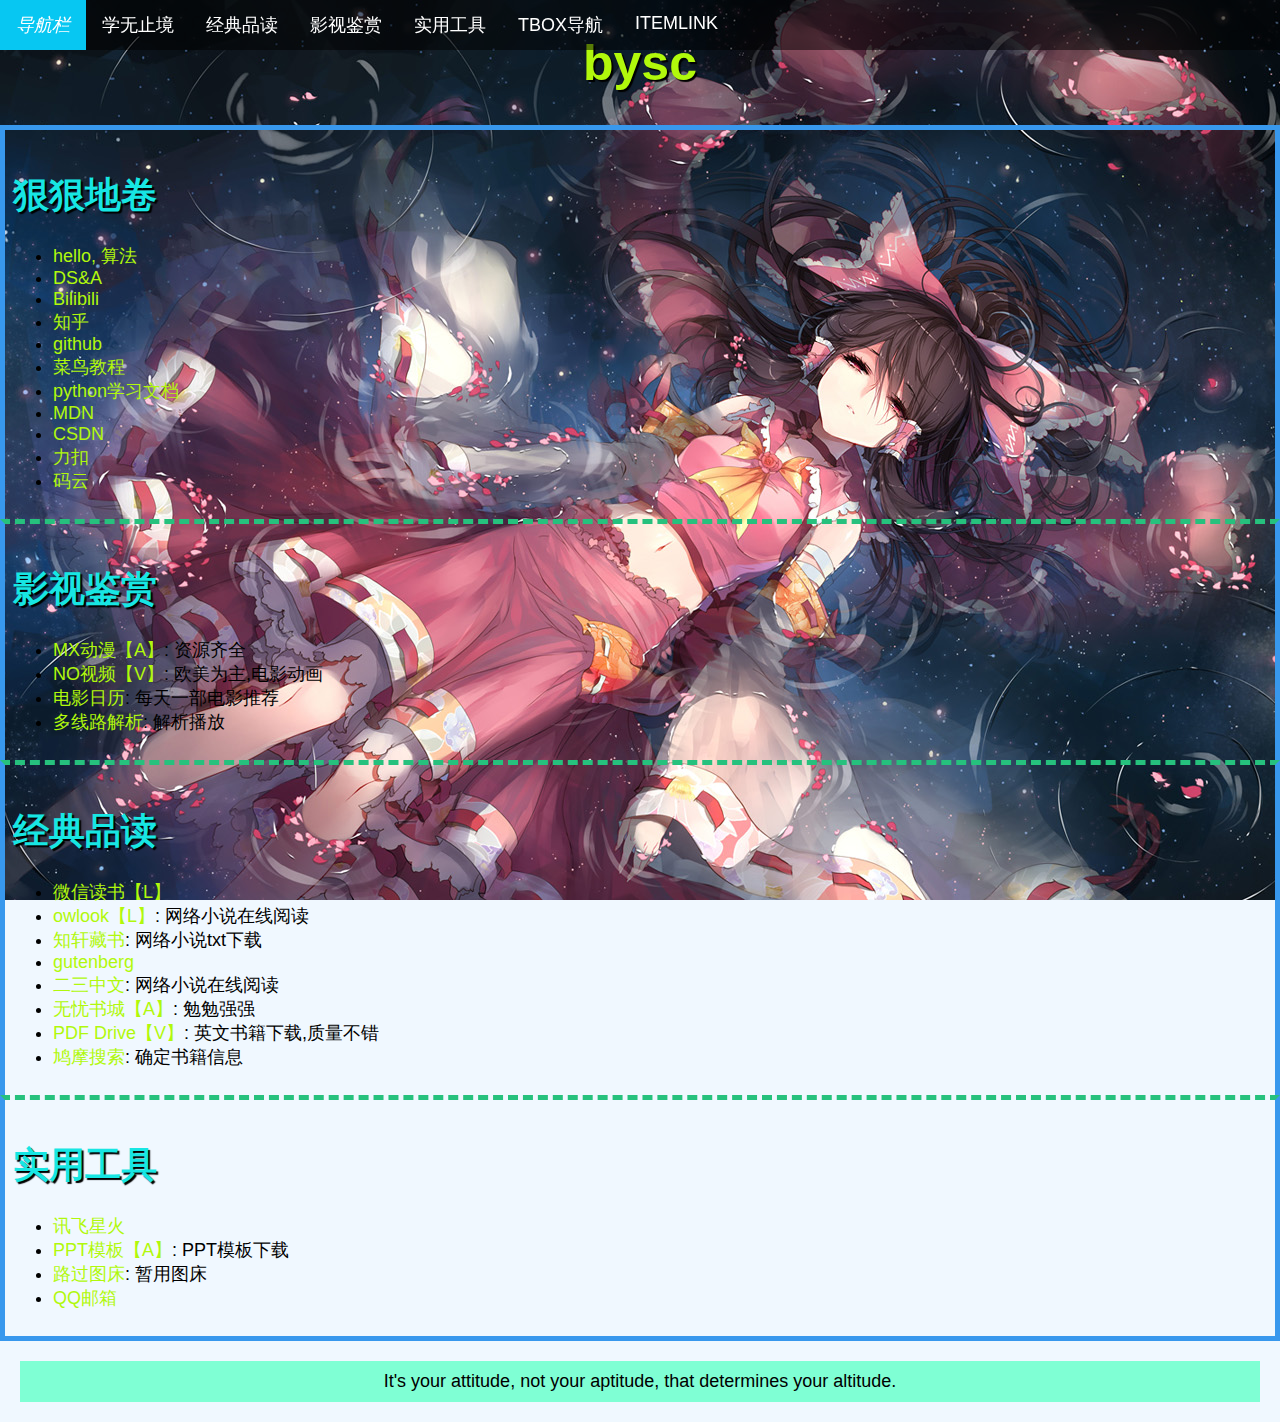
==== index.html @ e95eb376 "init web" ====
<!DOCTYPE html>
<html lang="en">

<head>
    <meta charset="UTF-8">
    <meta name="viewport" content="width=device-width, initial-scale=1.0">

    <link rel="stylesheet" type="text/css" href="CSS/index_phone.css" media="screen and (max-width: 960px)" />

    <link rel="stylesheet" type="text/css" href="CSS/index_pc.css" media="screen and (min-width: 960px)" />
    
    <title>网页导航</title>
    <link rel="shortcut icon" href="images/favicon.ico" type="image/x-icon">
</head>


<body id="home">
    <h1 id="bysc"><a href="SubHTML/personalPage.html">bysc</a></h1>
    <ul id="navigation">
        <li><a href="#home" class="active">导航栏</a></li>
        <li><a href="#study">学无止境</a></li>
        <li><a href="#reading">经典品读</a></li>
        <li><a href="#movies">影视鉴赏</a></li>
        <li><a href="#tools">实用工具</a></li>
        <li><a href="https://www.tboxn.com/" target="_blank">TBOX导航</a></li>
        <li><a href="https://item.ink/" target="_blank">ITEMLINK</a></li>
    </ul>
    <div id="study">
        
        <h1>狠狠地卷</h1>
        <ul>
            <li><a href="https://www.hello-algo.com/" title="数据结构">hello, 算法</a></li>
            <li><a href="https://www.programiz.com/dsa" title="数据结构与算法">DS&A</a></li>
            <li><a href="https://www.bilibili.com/" title="bilibili">Bilibili</a></li>
            <li><a href="https://www.zhihu.com/" title="知乎">知乎</a></li>
            <li><a href="https://github.com/" title="github">github</a></li>
            <li><a href="https://www.runoob.com/" title="菜鸟教程">菜鸟教程</a></li>
            <li><a href="https://docs.python.org/zh-cn/3/" title="python官方文档">python学习文档</a></li>
            <li><a href="https://developer.mozilla.org/zh-CN/" title="前端">MDN</a></li>
            <li><a href="https://www.csdn.net/" title="CSDN">CSDN</a></li>
            <li><a href="https://leetcode.cn/" title="Leetcode">力扣</a></li>
            <li><a href="https://gitee.com/" title="gitee">码云</a></li>
        </ul>
    </div>

    <div id="movies">

    <h1>影视鉴赏</h1>
    <ul>
        <li><a href="https://www.mxdm9.cc/" title="MX动漫">MX动漫【A】</a>: 资源齐全</li>
        <li><a href="https://www.novipnoad.com/" title="NO视频">NO视频【V】</a>: 欧美为主,电影动画</li>
        <li><a href="https://www.cikeee.com/?ref=www.tboxn.com" title="电影日历">电影日历</a>: 每天一部电影推荐</li>
        <li><a href="https://www.jspoo.com/vip.html" target="_blank" title="视频解析">多线路解析</a>: 解析播放</li>
    </ul>
    </div>
    
    <div id="reading">
        <h1>经典品读</h1>
        <ul>
            <li><a href="https://weread.qq.com/" title="微信读书">微信读书【L】</a></li>
            <li><a href="https://owllook2.yueing.org/" title="owllook">owlook【L】</a>: 网络小说在线阅读</li>
            <li><a href="https://zxcs.zip/" title="知轩藏书">知轩藏书</a>: 网络小说txt下载</li>
            <li><a href="https://www.gutenberg.org/" title="古登堡">gutenberg</a></li>
            <li><a href="http://www.23uswx.org/" title="二三中文">二三中文</a>: 网络小说在线阅读</li>
            <li><a href="https://www.51shucheng.net/" title="上一个替代品">无忧书城【A】</a>: 勉勉强强</li>
            <li><a href="https://www.pdfdrive.com/" title="PDF Drive">PDF Drive【V】</a>: 英文书籍下载,质量不错</li>
            <li><a href="https://www.jiumodiary.com/" title="鸠摩搜索">鸠摩搜索</a>: 确定书籍信息</li>
        </ul>

    </div>
    <div id="tools">
        <h1>实用工具</h1>
        <ul>
            <li><a href="https://xinghuo.xfyun.cn/desk" title="讯飞星火">讯飞星火</a></li>
            <li><a href="https://www.51pptmoban.com/" title="PPT模板">PPT模板【A】</a>: PPT模板下载</li>
            <li><a href="https://imgtu.com/" title="路过图床">路过图床</a>: 暂用图床</li>
            <li><a href="https://mail.qq.com/" title="QQ邮箱">QQ邮箱</a></li>
        </ul>
    </div>
    <footer id="foot">
        It's your attitude, not your aptitude, that determines your altitude.
    </footer>

</body>

</html>
---- CSS/index_phone.css ----
body{
    font-family: Comic Sans MS, 宋体, Geneva, Arial, sans-serif;
    font-size: large;
    margin: 0;
    padding: 0;
    background-color: aliceblue;
    /* background-size: contain; */
    
}
h1 {
    color: rgb(23, 230, 227);
    text-shadow: 2px 2px 1px black;
    /*模糊距离为1px*/
}
a {
    text-decoration: none;
}
a:link {
    color: rgb(177, 248, 12);
}

a:visited {
    color: rgb(10, 225, 67);
}

a:hover {
    color: rgb(251, 21, 182);
    font-style: italic;
}
footer {
    font-family: Comic Sans MS, 楷体, Geneva, Arial, sans-serif;
    margin: 20px;
    font-size: large;
    text-align: center;
    padding: 10px;
    background-color: aquamarine;
}

#bysc {
    font-size: 50px;
    font-family: Comic Sans MS, Geneva, Arial, sans-serif;
    text-align: center;
    position: sticky;
    top: 0;
}
.active {
    background-color: #07c7f2;
}

#study,
#movies,
#reading,
#tools{
    padding: 17px 8px 8px 30%;
    /*h1本身也有内外边距*/
    margin: 0px;
    border: 5px solid rgb(56, 152, 237);
}
/* 顶部下无 */
#study {
    border-bottom-style: none;
}
/* 中间上虚下无 */
#movies,#reading {
    border-top: 5px dashed rgb(38, 193, 125);
    border-bottom-style: none;
}
/* 尾部上虚线 */
#tools{
    border-top: 5px dashed rgb(38, 193, 125);
}

#navigation {
    list-style-type: none;
    margin: 0;
    padding: 0;
    overflow: hidden;
    background-color: rgb(0, 0, 0, .5);
    position: fixed;
    width: 30%;
    top: 0;
    float:left;
}

#navigation li a {
    display: block;
    color: white;
    text-align: center;
    padding: 10px;
    text-decoration: none;
    /*去掉下划线*/
}

#navigation li a:hover:not(.active) {
    background-color: rgba(167, 205, 235);
    border-style: solid;
    border-color: #f0f8ff;
    border-width: 3px;
}
---- CSS/index_pc.css ----
body{
    font-family: Comic Sans MS, 宋体, Geneva, Arial, sans-serif;
    font-size: large;
    margin: 0;
    padding: 0;
    background-color: aliceblue;
    background-image: url(../images/灵梦.jpg);
    background-repeat: no-repeat;
    background-size: cover;
    background-attachment: fixed;
}
h1 {
    color: rgb(23, 230, 227);
    text-shadow: 2px 2px 1px black;
    /*模糊距离为1px*/
}
a {
    text-decoration: none;
}
a:link {
    color: rgb(177, 248, 12);
}

a:visited {
    color: rgb(10, 225, 67);
}

a:hover {
    color: rgb(251, 21, 182);
    font-style: italic;
}
footer {
    font-family: Comic Sans MS, 楷体, Geneva, Arial, sans-serif;
    margin: 20px;
    font-size: large;
    text-align: center;
    padding: 10px;
    background-color: aquamarine;
}

#bysc {
    font-size: 50px;
    font-family: Comic Sans MS, Geneva, Arial, sans-serif;
    text-align: center;
    position: sticky;
    top: 0;
}
.active {
    background-color: #07c7f2;
}

#study,
#movies,
#reading,
#tools{
    padding: 17px 8px 8px 8px;
    /*h1本身也有内外边距*/
    margin: 0px;
    border: 5px solid rgb(56, 152, 237);
}
/* 顶部下无 */
#study {
    border-bottom-style: none;
}
/* 中间上虚下无 */
#movies,#reading {
    border-top: 5px dashed rgb(38, 193, 125);
    border-bottom-style: none;
}
/* 尾部上虚线 */
#tools{
    border-top: 5px dashed rgb(38, 193, 125);
}

#navigation {
    list-style-type: none;
    margin: 0;
    padding: 0;
    overflow: hidden;
    background-color: rgb(0, 0, 0, .5);
    position: fixed;
    width: 100%;
    top: 0;
}

#navigation li {
    float: left;
    /*内联样式*/
}

#navigation li a {
    display: block;
    color: white;
    text-align: center;
    padding: 13px 16px;
    text-decoration: none;
    /*去掉下划线*/
}

#navigation li a:hover:not(.active) {
    background-color: rgba(167, 205, 235);
    border-style: solid;
    border-color: #f0f8ff;
    border-width: 3px;
}
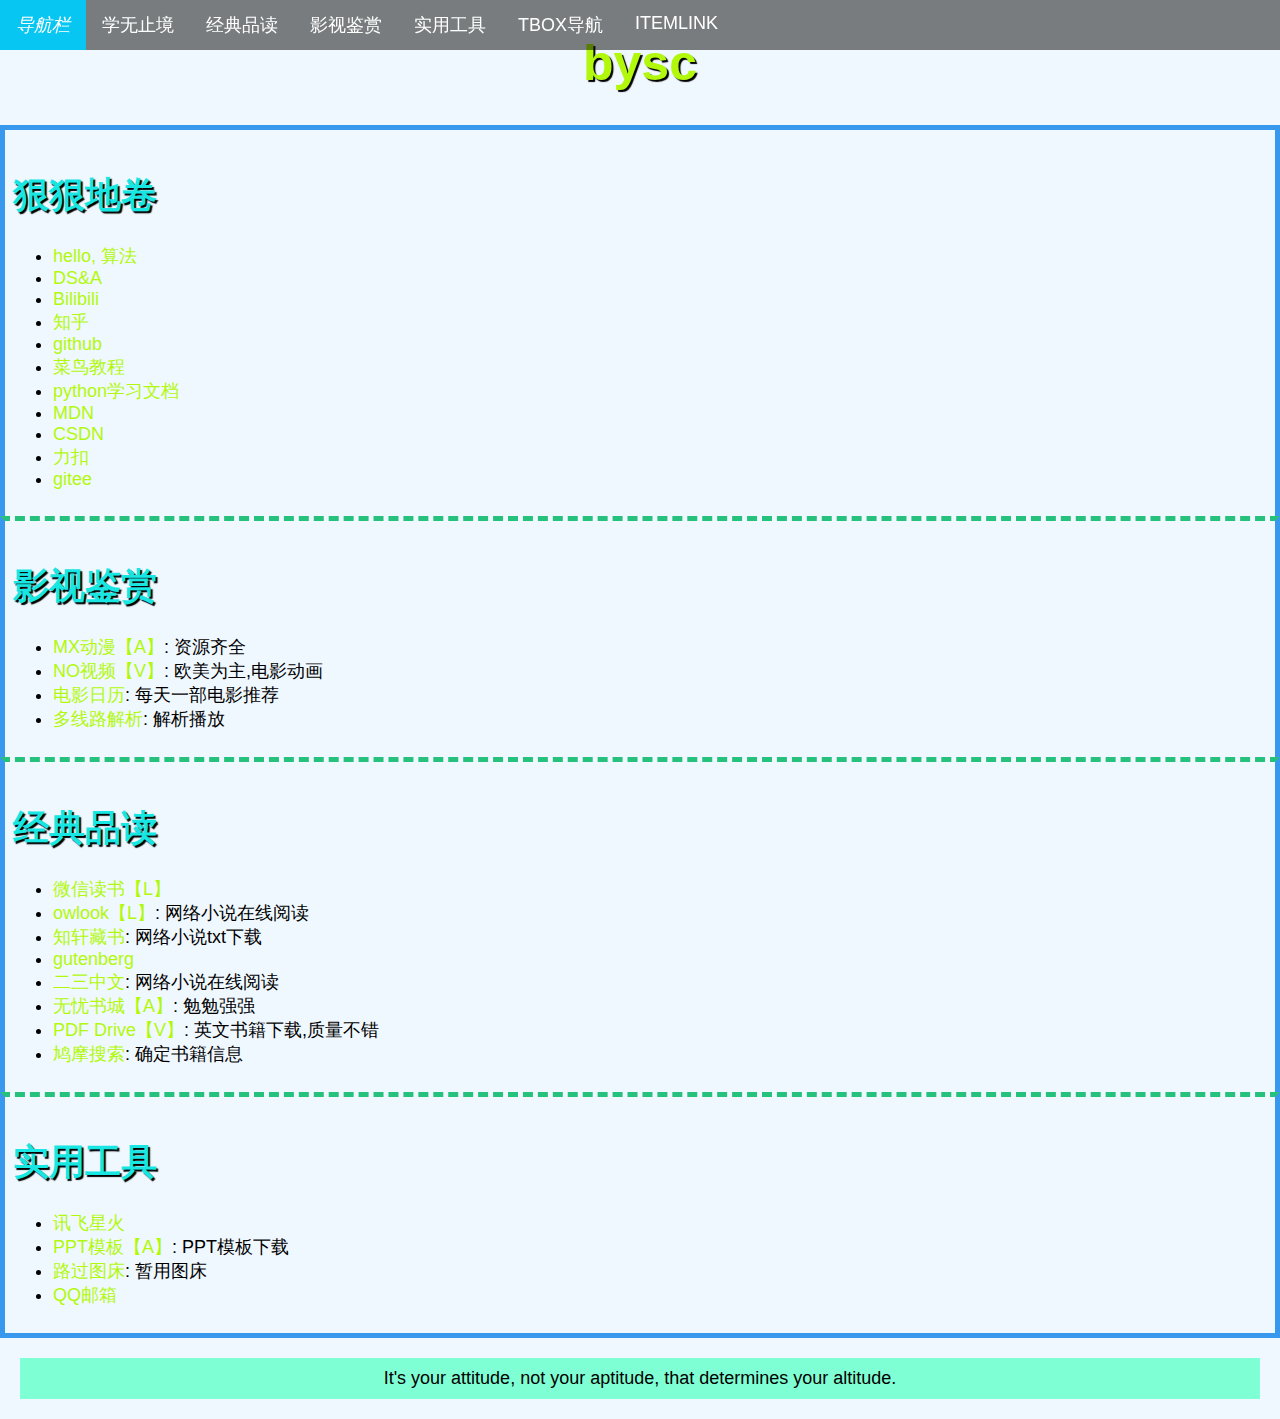
==== commit 7032cf05: "upd: remove the background img" ====
--- a/index.html
+++ b/index.html
@@ -39,7 +39,7 @@
             <li><a href="https://developer.mozilla.org/zh-CN/" title="前端">MDN</a></li>
             <li><a href="https://www.csdn.net/" title="CSDN">CSDN</a></li>
             <li><a href="https://leetcode.cn/" title="Leetcode">力扣</a></li>
-            <li><a href="https://gitee.com/" title="gitee">码云</a></li>
+            <li><a href="https://gitee.com/" title="gitee">gitee</a></li>
         </ul>
     </div>
 
--- a/CSS/index_pc.css
+++ b/CSS/index_pc.css
@@ -4,7 +4,7 @@
     margin: 0;
     padding: 0;
     background-color: aliceblue;
-    background-image: url(../images/灵梦.jpg);
+    /* background-image: url(../images/灵梦.jpg); */
     background-repeat: no-repeat;
     background-size: cover;
     background-attachment: fixed;
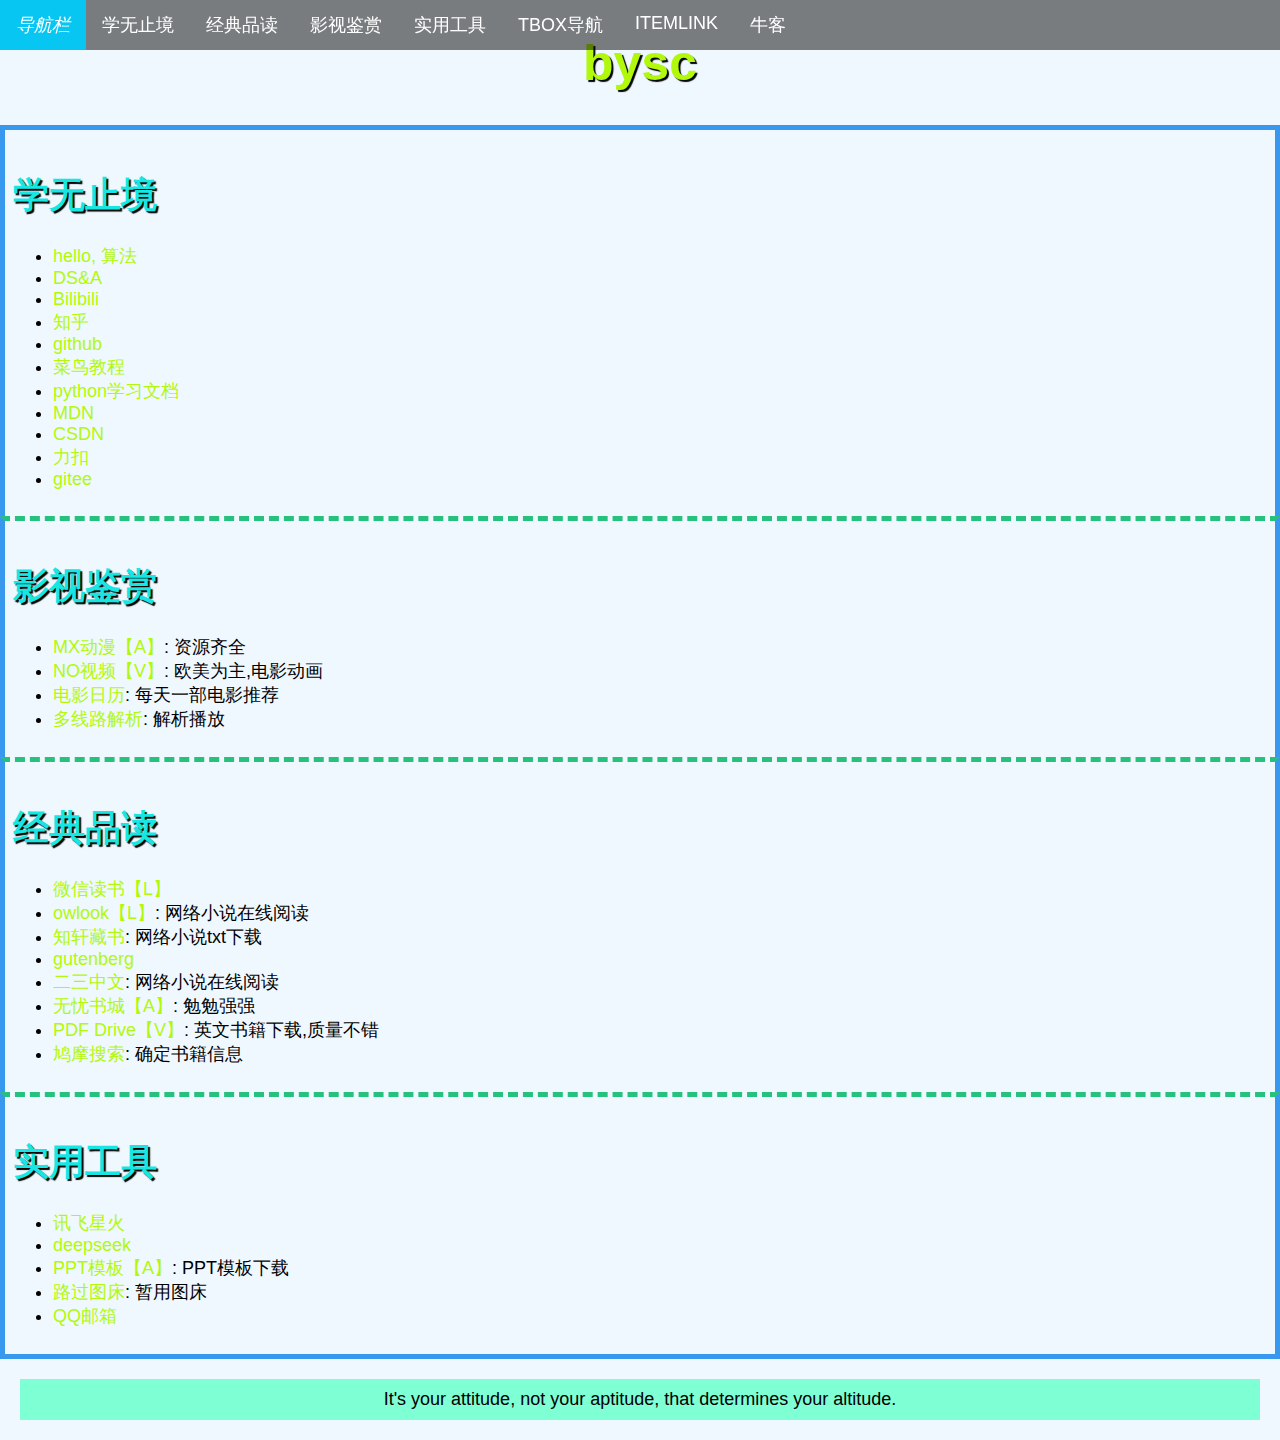
==== commit 292718fd: "fix: h1 content error" ====
--- a/index.html
+++ b/index.html
@@ -24,10 +24,11 @@
         <li><a href="#tools">实用工具</a></li>
         <li><a href="https://www.tboxn.com/" target="_blank">TBOX导航</a></li>
         <li><a href="https://item.ink/" target="_blank">ITEMLINK</a></li>
+        <li><a href="https://www.nowcoder.com/">牛客</a></li>
     </ul>
     <div id="study">
         
-        <h1>狠狠地卷</h1>
+        <h1>学无止境</h1>
         <ul>
             <li><a href="https://www.hello-algo.com/" title="数据结构">hello, 算法</a></li>
             <li><a href="https://www.programiz.com/dsa" title="数据结构与算法">DS&A</a></li>
@@ -72,6 +73,7 @@
         <h1>实用工具</h1>
         <ul>
             <li><a href="https://xinghuo.xfyun.cn/desk" title="讯飞星火">讯飞星火</a></li>
+            <li><a href="https://chat.deepseek.com/">deepseek</a></li>
             <li><a href="https://www.51pptmoban.com/" title="PPT模板">PPT模板【A】</a>: PPT模板下载</li>
             <li><a href="https://imgtu.com/" title="路过图床">路过图床</a>: 暂用图床</li>
             <li><a href="https://mail.qq.com/" title="QQ邮箱">QQ邮箱</a></li>
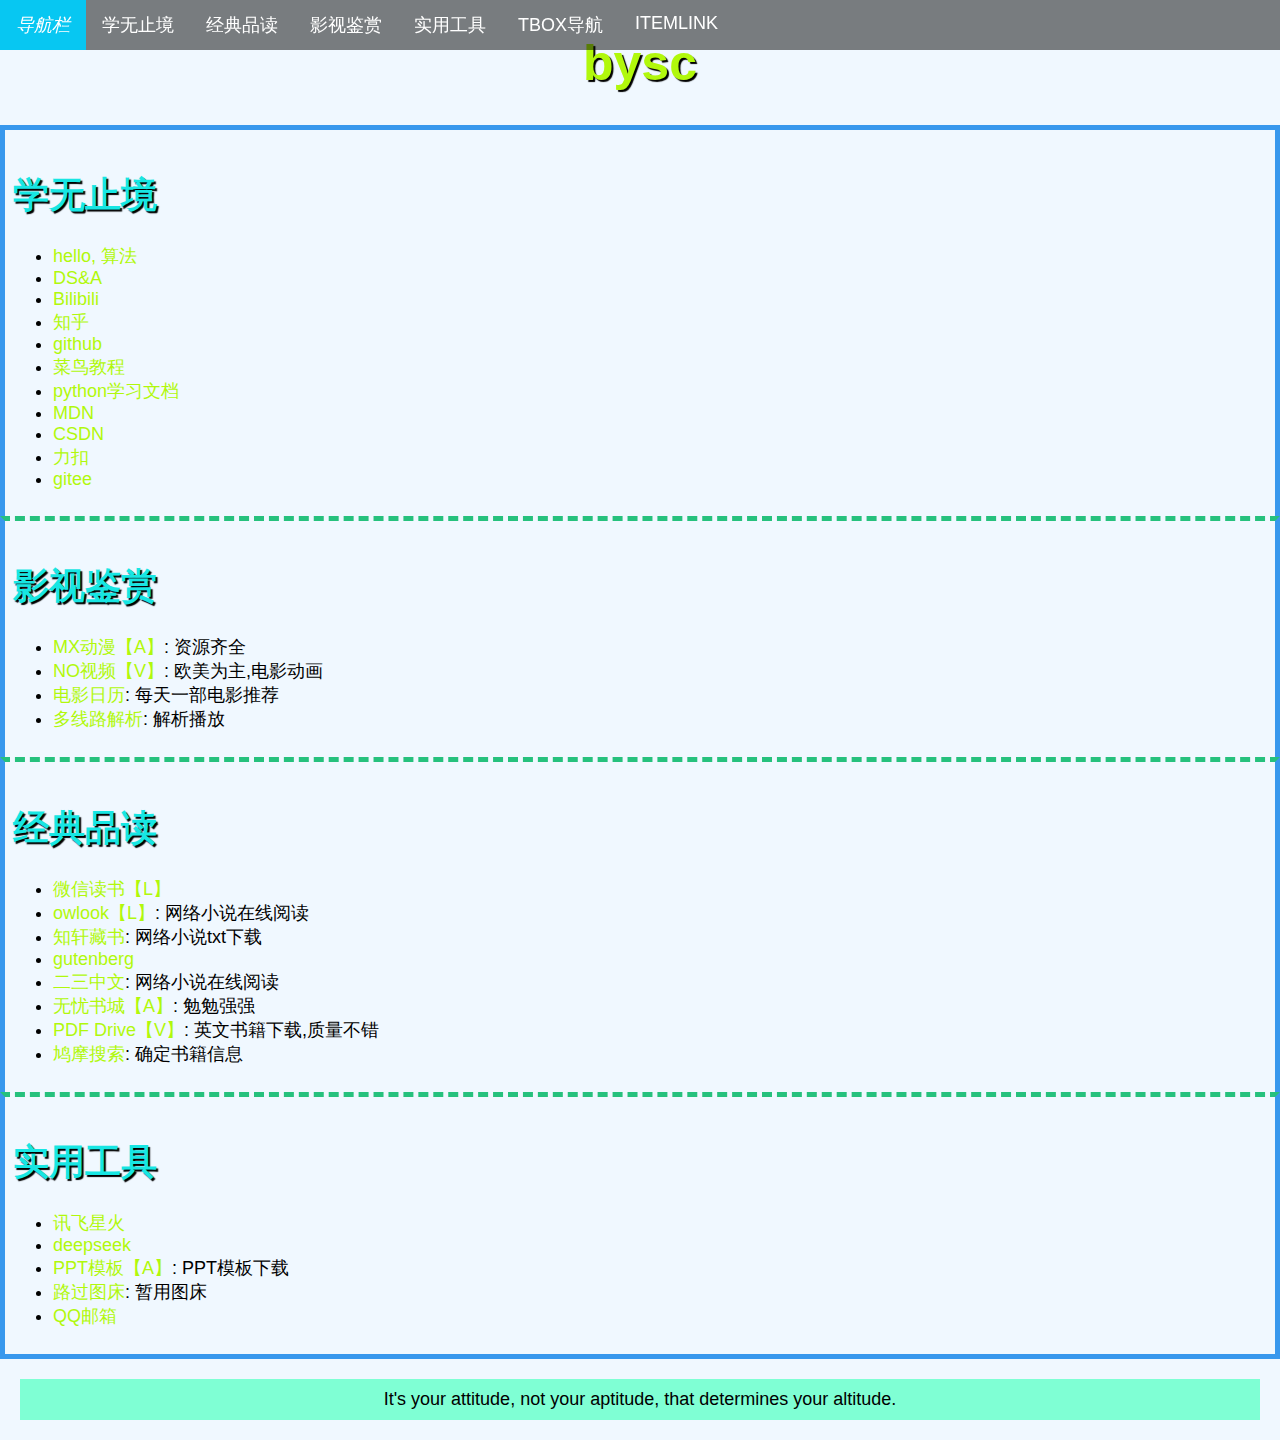
==== commit ce423b84: "del: a website" ====
--- a/index.html
+++ b/index.html
@@ -24,7 +24,6 @@
         <li><a href="#tools">实用工具</a></li>
         <li><a href="https://www.tboxn.com/" target="_blank">TBOX导航</a></li>
         <li><a href="https://item.ink/" target="_blank">ITEMLINK</a></li>
-        <li><a href="https://www.nowcoder.com/">牛客</a></li>
     </ul>
     <div id="study">
         
